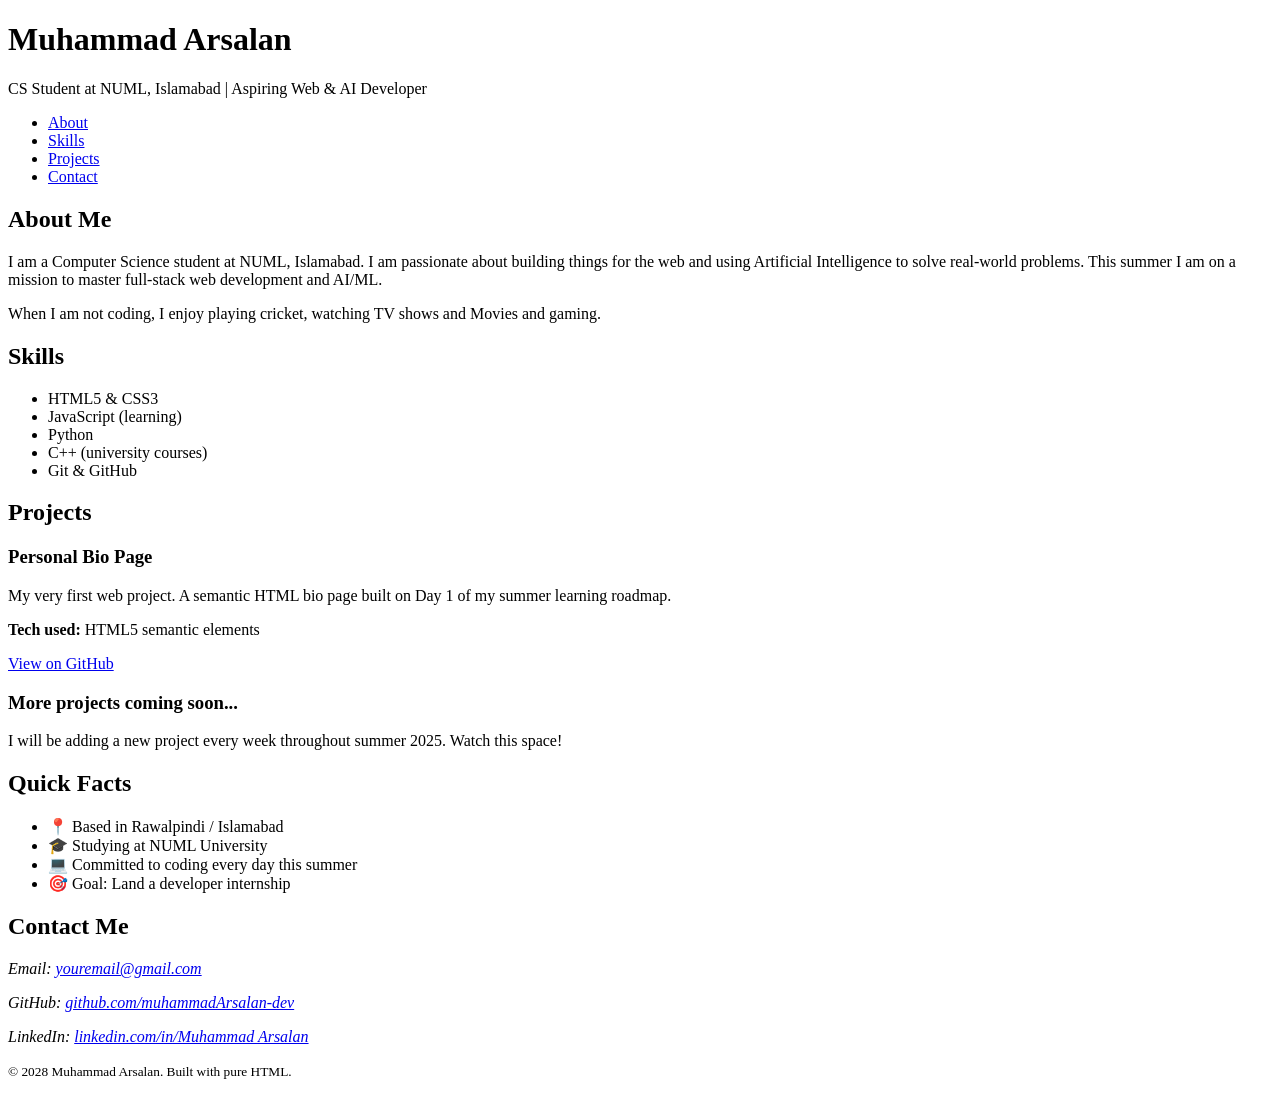
==== day-01-html-bio/index.html @ 15fceb0a "Day 01: Personal bio page using HTML5 semantic elements" ====
<!doctype html>
<html lang="en">

<head>
    <meta charset="UTF-8" />
    <meta name="viewport" content="width=device-width, initial-scale=1.0" />
    <meta name="description" content="Bio page of Muhammad Arsalan, CS student at NUML Islamabad" />
    <title>Arsalan — CS Student at NUML</title>
</head>

<body>
    <header>
        <h1>Muhammad Arsalan</h1>
        <p>CS Student at NUML, Islamabad | Aspiring Web & AI Developer</p>
    </header>
    <nav>
        <ul>
            <li><a href="#about">About</a></li>
            <li><a href="#skills">Skills</a></li>
            <li><a href="#projects">Projects</a></li>
            <li><a href="#contact">Contact</a></li>
        </ul>
    </nav>
    <main>
        <section id="about">
            <h2>About Me</h2>
            <p>
                I am a Computer Science student at NUML, Islamabad. I am passionate
                about building things for the web and using Artificial Intelligence to
                solve real-world problems. This summer I am on a mission to master
                full-stack web development and AI/ML.
            </p>
            <p>
                When I am not coding, I enjoy playing cricket, watching TV shows and
                Movies and gaming.
            </p>
        </section>
        <section id="Skills">
            <h2>Skills</h2>
            <ul>
                <li>HTML5 &amp; CSS3</li>
                <li>JavaScript (learning)</li>
                <li>Python</li>
                <li>C++ (university courses)</li>
                <li>Git &amp; GitHub</li>
            </ul>
        </section>
        <section id="projects">
            <h2>Projects</h2>
            <article>
                <h3>Personal Bio Page</h3>
                <p>
                    My very first web project. A semantic HTML bio page
                    built on Day 1 of my summer learning roadmap.
                </p>
                <p>
                    <strong>Tech used:</strong> HTML5 semantic elements
                </p>
                <p>
                    <a href="https://github.com/muhammadArsalan-dev/web-fundamentals">
                        View on GitHub
                    </a>
                </p>
            </article>

            <article>
                <h3>More projects coming soon...</h3>
                <p>
                    I will be adding a new project every week throughout
                    summer 2025. Watch this space!
                </p>
            </article>
        </section>
    </main>
    <aside>
        <h2>Quick Facts</h2>
        <ul>
            <li>📍 Based in Rawalpindi / Islamabad</li>
            <li>🎓 Studying at NUML University</li>
            <li>💻 Committed to coding every day this summer</li>
            <li>🎯 Goal: Land a developer internship</li>
        </ul>
    </aside>
    <footer id="contact">
        <h2>Contact Me</h2>
        <address>
            <p>Email: <a href="mailto:ars369606@gmail.com">youremail@gmail.com</a></p>
            <p>GitHub: <a href="https://github.com/muhammadArsalan-dev">github.com/muhammadArsalan-dev</a></p>
            <p>LinkedIn: <a href="https://www.linkedin.com/in/muhammad-arsalan-786550355/">linkedin.com/in/Muhammad Arsalan</a></p>
        </address>
        <p>
            <small>&copy; 2028 Muhammad Arsalan. Built with pure HTML.</small>
        </p>
    </footer>
</body>

</html>
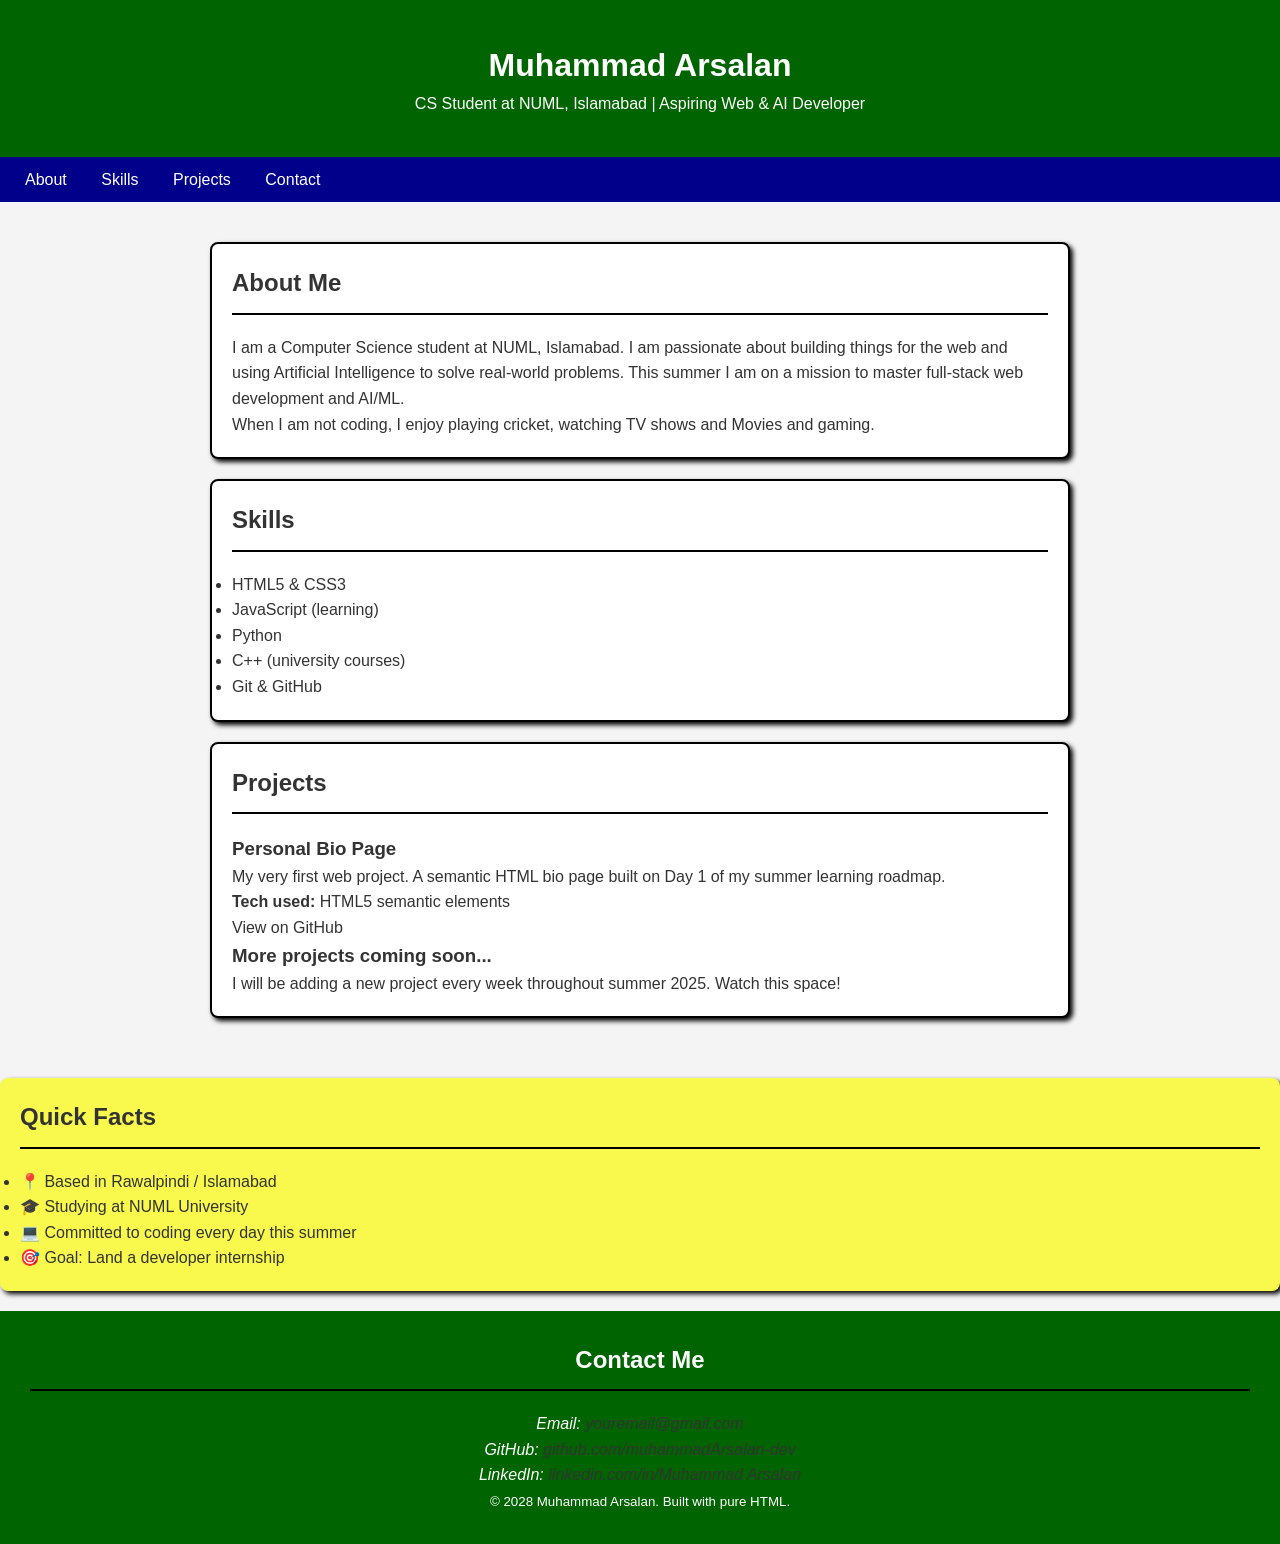
==== commit 5835a945: "Day 03: CSS basics — styled bio page with box model, selectors, hover effects and also added screens" ====
--- a/day-01-html-bio/index.html
+++ b/day-01-html-bio/index.html
@@ -6,6 +6,7 @@
     <meta name="viewport" content="width=device-width, initial-scale=1.0" />
     <meta name="description" content="Bio page of Muhammad Arsalan, CS student at NUML Islamabad" />
     <title>Arsalan — CS Student at NUML</title>
+    <link rel="stylesheet" href="style.css">
 </head>
 
 <body>
--- a/day-01-html-bio/style.css
+++ b/day-01-html-bio/style.css
@@ -0,0 +1,77 @@
+*{
+    margin: 0;
+    padding: 0;
+    box-sizing: border-box;
+}
+body{
+    font-family: Arial, sans-serif;
+    background-color: #f4f4f4;
+    color: #333333;
+    line-height: 1.6;
+}
+header{
+    background-color: darkgreen;
+    color: white;
+    padding: 40px;
+    text-align: center;
+}
+nav{
+    background-color: darkblue;
+    padding: 10px;  
+    color: white;
+}
+nav ul li{
+    display: inline-block;
+    padding-left: 15px;
+    padding-right: 15px;
+}
+nav ul li a{
+    color: white;
+    text-decoration: none;
+}
+nav ul {
+    list-style: none;
+}
+nav ul li:hover{
+    background-color: rgb(42, 42, 227) ;
+}
+main{
+    max-width: 900px;
+    margin: 20px auto;
+    padding: 20px;
+}
+section{
+    background-color: white;
+    padding: 20px;
+    margin-bottom: 20px;
+    border: 2px solid black;
+    border-radius: 8px;
+    box-shadow: 3px 3px 5px black;
+}
+h2{
+    border-bottom: 2px solid black;
+    padding-bottom: 10px;
+    margin-bottom: 20px;
+}
+a{
+    color: #333333;
+    text-decoration: none;
+}
+a:hover {
+    text-decoration: underline;
+}
+aside{
+    background-color: rgb(249, 249, 77);
+    padding: 20px;
+    margin-top: 20px;
+    color: #333333;
+    border-radius: 8px;
+    box-shadow: 3px 3px 5px black;
+}
+footer{
+    background-color: darkgreen;
+    color: white;
+    text-align: center;
+    padding: 30px;
+    margin-top: 20px;
+}
